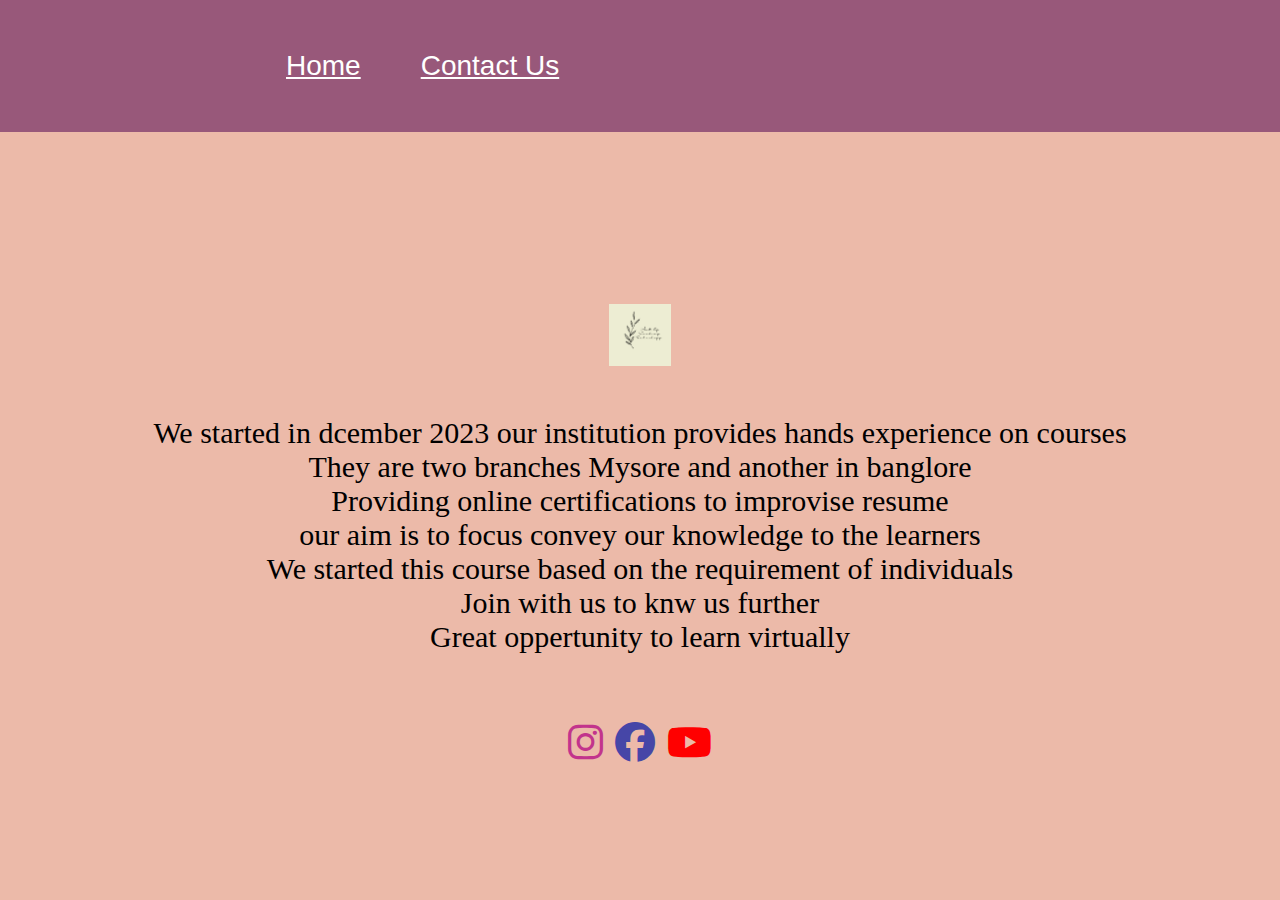
==== about.html @ e4efd4dd "Add files via upload" ====
<!DOCTYPE html>
<html lang="en">
<head>
    <meta charset="UTF-8">
    <meta name="viewport" content="width=device-width, initial-scale=1.0">
    <title>Document</title>
    <link rel="stylesheet" href="https://cdnjs.cloudflare.com/ajax/libs/font-awesome/6.7.2/css/all.min.css" integrity="sha512-Evv84Mr4kqVGRNSgIGL/F/aIDqQb7xQ2vcrdIwxfjThSH8CSR7PBEakCr51Ck+w+/U6swU2Im1vVX0SVk9ABhg==" crossorigin="anonymous" referrerpolicy="no-referrer" />
    <link rel="stylesheet" href="style.css">
</head>
<body>
    <nav class="nav-bg">
        <ul class="nav-li">
            <li><a href="index.html">Home</a></li>
            <li><a href="contact.html">Contact Us</a></li>
        </ul>
    </nav>
    <main class="main">
        <br> 
        
        <br><br>
    <section class="abt">
        <img style="width: 5%; height: 10%;" src="art logo.png" alt="logo">
        <p>We started in dcember 2023 our institution provides hands experience on courses </p>
        <p>They are two branches Mysore and another in banglore</p>
        <p>Providing online certifications to improvise resume</p>
        <p>our aim is to focus convey our knowledge to the learners</p>
        <p>We started this course based on the requirement of individuals</p>
        <p>Join with us to knw us further </p>
        <p>Great oppertunity to learn virtually</p>

    </section><br><br>

    <section class="icons" >
        <i class="fa-brands fa-instagram"></i>
        <i class="fa-brands fa-facebook"></i>
        <i class="fa-brands fa-youtube"></i>

    </section>


</main>

</body>
</html>
---- style.css ----
*{
    margin: 0;
    padding: 0;
}

.nav-bg{
    display: flex;
    justify-content: center;
    align-items: center;
    position: sticky;
    top:0;
    cursor: pointer;
    background-color: rgb(152, 88, 122);
}



.nav-li{
   width: 60%;
   color: white;
   display: flex;
   align-items: center;
   background-color: rgb(152, 88, 122);
}

.nav-li li{
    list-style: none;
    padding: 20px 30px;
    font-size: 28px;
    text-decoration: none;
    font-family:'Gill Sans', 'Gill Sans MT', Calibri, 'Trebuchet MS', sans-serif ;
}

.nav-li li a[href="about.html"]{
    color:white;
   
    
}

.nav-li li a[href="contact.html"]{
    color:white;
   
}

.nav-li li a[href="index.html"]{
    color:white;
   
}

body{
    
    background-color: rgb(236, 186, 169);
    
}
.main{
    padding: 20px;
    background-color: rgb(236, 186, 169);
    font-size: 30px;
    
}
.main p{
 font-size: 30px;
}

.contact{
    background-color:bisque;
    height: 833px;
}

.text-center{
    padding-top: 20px;
    text-align: center;
    padding: 30px;
    font-family: 'Courier New', Courier, monospace;
    font-size:35px;
}

.form{
    max-width:900px;
    margin: 26px auto;
}

.form-input{
    margin: 10px 0;
    padding: 5px 3px;
    width:100%;
    font-size: 19px;
    color:rgb(178, 198, 140);
    border: 2px solid floralwhite;
    text-decoration: none;
    border-radius: 6px;
    background-color: white;
    font-family:Verdana, Geneva, Tahoma, sans-serif;

}


img{
   padding: 50px;
   align-items:center;
   justify-content: center;
   display: flex;

}

h3{
    font-size: 34px;
    font-family: 'Lucida Sans', 'Lucida Sans Regular', 'Lucida Grande', 'Lucida Sans Unicode', Geneva, Verdana, sans-serif;
}

h1{
    color:white;
   
}

.button{
    background-color: white; 
    color:rgb(152, 88, 122); 
    text-decoration: none;
}


.bttn{
    background-color: rgb(152, 88, 122);
    color: white;
    font-size: 18px;
        border: 2px solid rgb(230, 147, 188);
    }


.video{
    opacity: 75%;
}
.abt{
    display: flex;
    align-items: center;
    text-align: center;
    flex-direction: column;
}
.vid{
    font-size: 28px;
}
.vidSec .vidList{
    display: flex;
    flex-wrap: wrap;
    gap: 100px;
    align-items:center;
    justify-content: center;
}

.vidSec .vidList .vidItem{
    display: flex;
    align-items: center;
    text-align: center;
    flex-direction: column;
    justify-content: space-between;
    width: calc(100%/3 - 110px);
}

.fa-instagram{
    font-size: 40px;
    color:rgb(194, 52, 140);
 }
 .fa-facebook{
     font-size: 40px;
     color:rgb(70, 70, 167);
  }
 
 .fa-youtube{
    font-size: 40px;
    color: red;
 }
 
 .icons{
    display: flex;
    align-items: center;
    text-align: center;
    display: flex;
    flex-wrap: wrap;
    gap: 12px;
    justify-content: center;
   
}

.form{
    padding: 25px;
   
}



ul{
  padding:30px;
}

ul li{
    list-style: square;
}
footer p{

    font-size: 30px;
}

footer{
    padding: 20px;
    font-size: 26px;
    color: white;
    background-color: rgb(152, 88, 122);
    align-items: center;
    justify-content: center;
}

@media (max-width: 768px) {
    .nav-li {
        flex-direction: column;
        align-items: center;
    }

    .nav-li li {
        padding: 10px 0;
    }

    h1 {
        font-size: 1.5rem;
    }

    h3 {
        font-size: 1.1rem;
    }

    p {
        font-size: 0.9rem;
    }

    img {
        width: 100%;
        height: auto;
        
    }
}

@media (max-width: 480px) {
    .nav-li a {
        font-size: 16px;
    }

    h1 {
        font-size: 1.2rem;
    }

    h3 {
        font-size: 1rem;
    }

    p {
        font-size: 0.8rem;
    }
    .vidSec .vidList {
        flex-direction: column; 
        align-items: center;
        gap: 15px; 
    }
    .vidSec .vidList .vidItem {
        width: 100%; 
        max-width: 100%;
        max-width: 100%;
    }
    .nav-bg {
        flex-direction: column; 
    }

    .nav-li {
        flex-direction: column;
        width: 100%;
        align-items: center;
    }

    .nav-li li {
        padding: 10px 0; 
        font-size: 16px; 
        text-align: center;
    }
    footer {
        text-align: center;
        font-size: 16px; 
        padding: 15px;
    }
   
}
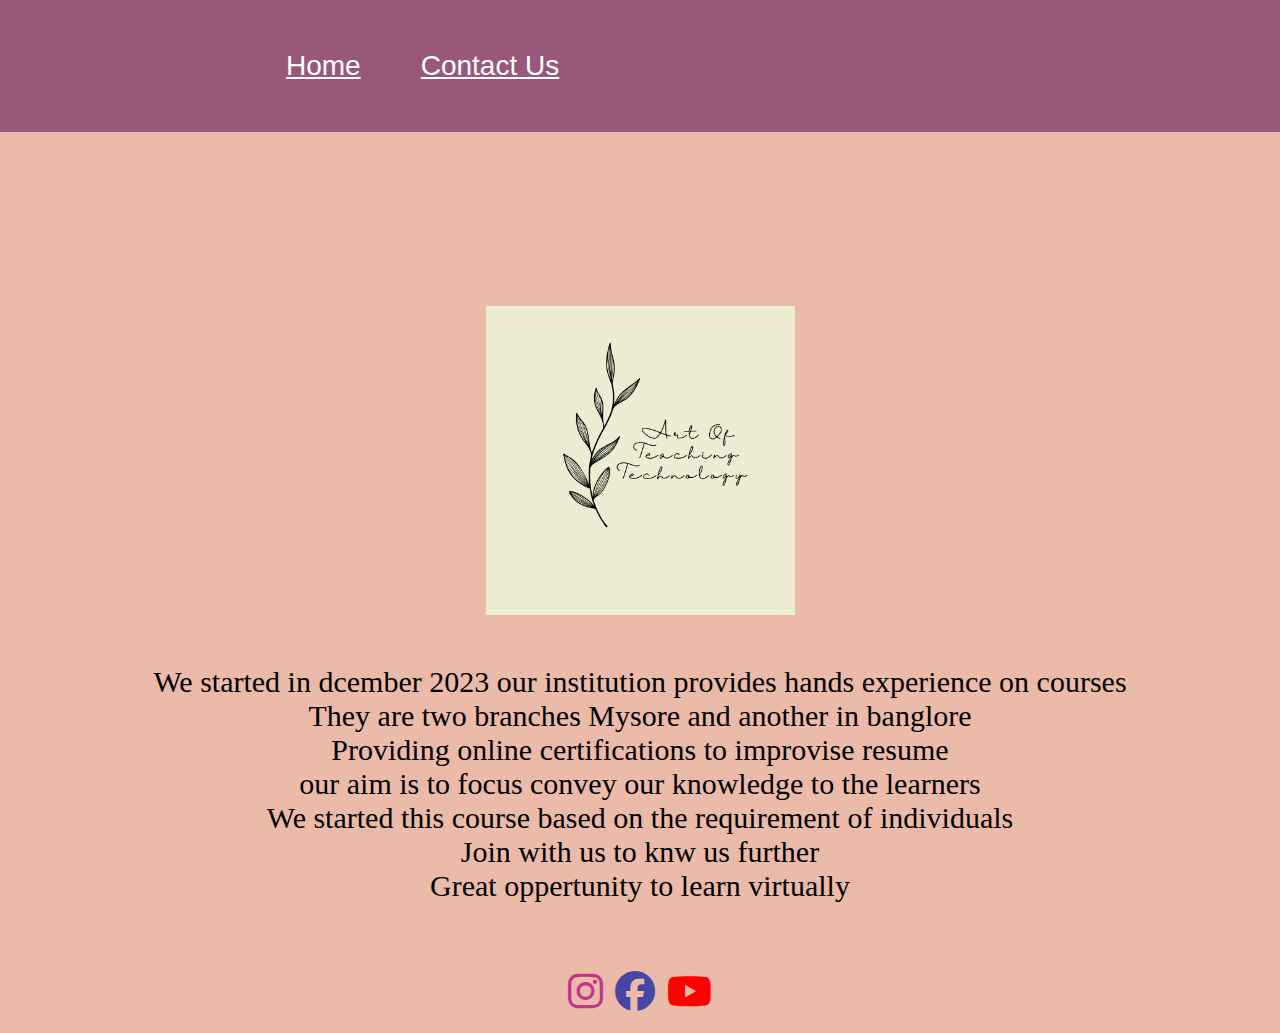
==== commit 1ad76b6d: "Update about.html" ====
--- a/about.html
+++ b/about.html
@@ -19,7 +19,7 @@
         
         <br><br>
     <section class="abt">
-        <img style="width: 5%; height: 10%;" src="art logo.png" alt="logo">
+        <img style="width: 25%; height: 10%;" src="art logo.png" alt="logo">
         <p>We started in dcember 2023 our institution provides hands experience on courses </p>
         <p>They are two branches Mysore and another in banglore</p>
         <p>Providing online certifications to improvise resume</p>
@@ -41,4 +41,4 @@
 </main>
 
 </body>
-</html>+</html>
--- a/style.css
+++ b/style.css
@@ -12,8 +12,6 @@
     cursor: pointer;
     background-color: rgb(152, 88, 122);
 }
-
-
 
 .nav-li{
    width: 60%;
@@ -53,7 +51,7 @@
     
 }
 .main{
-    padding: 20px;
+    padding: 22px;
     background-color: rgb(236, 186, 169);
     font-size: 30px;
     
@@ -109,6 +107,7 @@
 }
 
 h1{
+    padding: 20px;
     color:white;
    
 }
@@ -117,15 +116,8 @@
     background-color: white; 
     color:rgb(152, 88, 122); 
     text-decoration: none;
-}
-
-
-.bttn{
-    background-color: rgb(152, 88, 122);
-    color: white;
-    font-size: 18px;
-        border: 2px solid rgb(230, 147, 188);
-    }
+    font-size: 28px;
+}
 
 
 .video{
@@ -286,4 +278,4 @@
         padding: 15px;
     }
    
-}+}
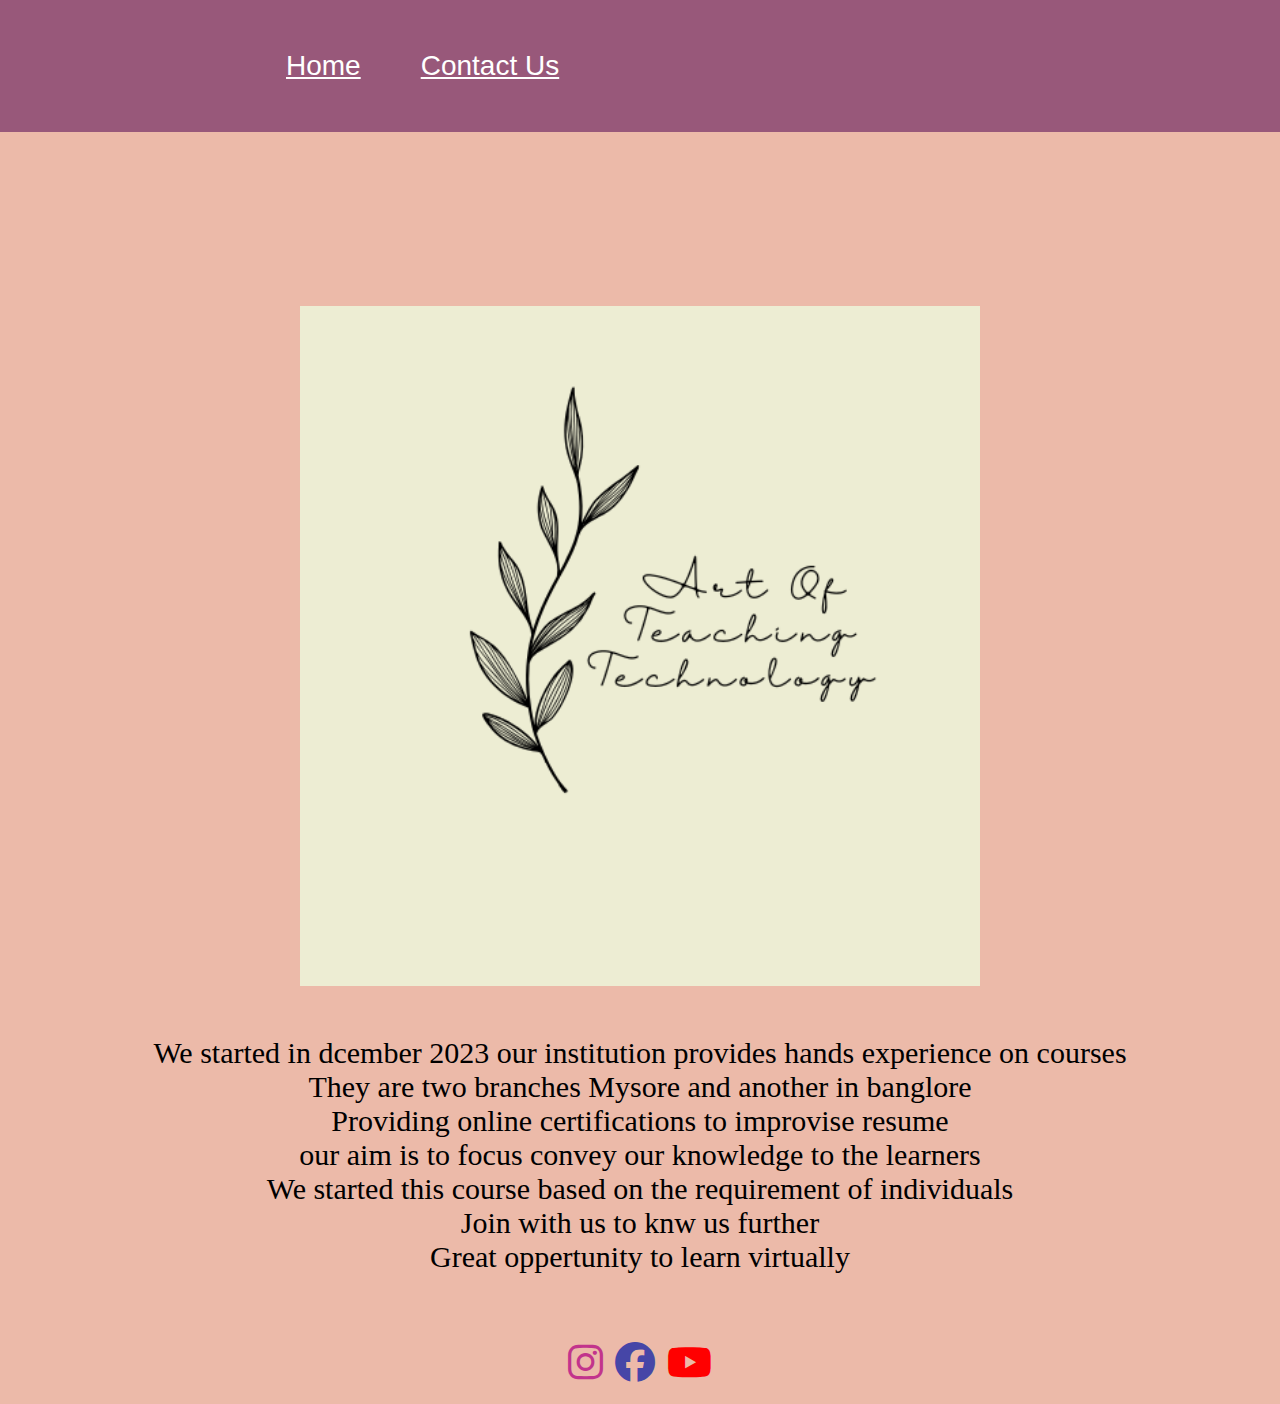
==== commit 46bd91d9: "Update about.html" ====
--- a/about.html
+++ b/about.html
@@ -19,7 +19,7 @@
         
         <br><br>
     <section class="abt">
-        <img style="width: 25%; height: 10%;" src="art logo.png" alt="logo">
+        <img style="width:55%" src="art logo.png" alt="logo">
         <p>We started in dcember 2023 our institution provides hands experience on courses </p>
         <p>They are two branches Mysore and another in banglore</p>
         <p>Providing online certifications to improvise resume</p>
